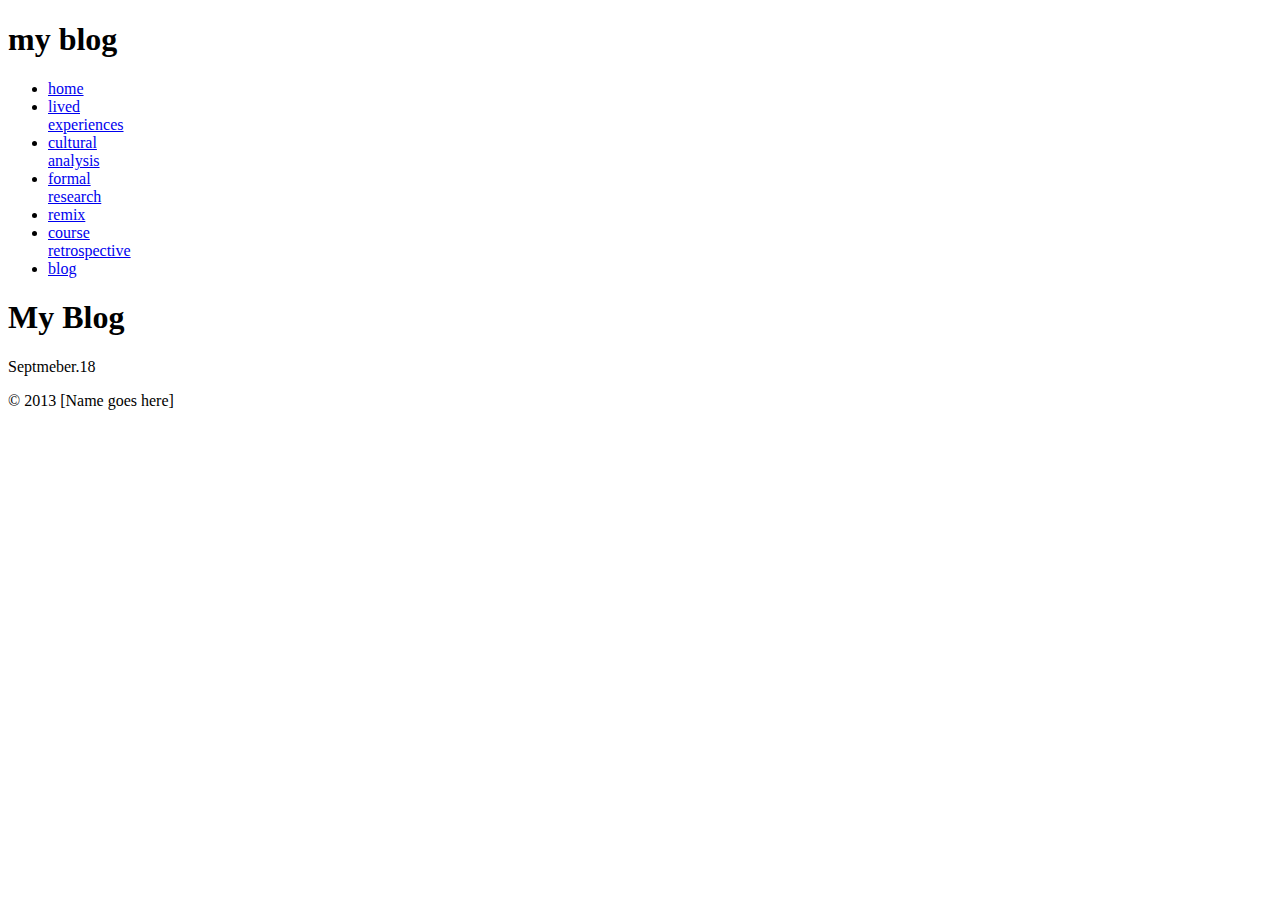
==== blog.html @ 740cb95e "Create blog.html" ====
<!DOCTYPE HTML>
<head>
<meta name="description" content="Basic Portfolio">
<meta name="author" content="name goes here">
<meta charset="UTF-8">
<link type="text/css" rel="stylesheet" href="style.css">
<title>my portfolio</title>
</head>
<body>
	<content>
		<header>
		<h1>my blog</h1>
		<ul id="nav">
			<li><a href="index.html">home</a></li>
			<li><a href="lived.html">lived <br />experiences</a></li>
			<li><a href="#">cultural <br />analysis</a></li>
			<li><a href="#">formal <br />research</a></li>
			<li><a href="#">remix</a></li>
			<li><a href="#">course <br />retrospective</a></li>
			<li><a href="blog.html">blog</a></li>
		</ul>
		</header>
		<main>
			<h1>My Blog</h1>
			<p>Septmeber.18</p>
		</main>
		<footer>
		<p>&copy; 2013 [Name goes here]</p>
		</footer>
	</content>
</body>
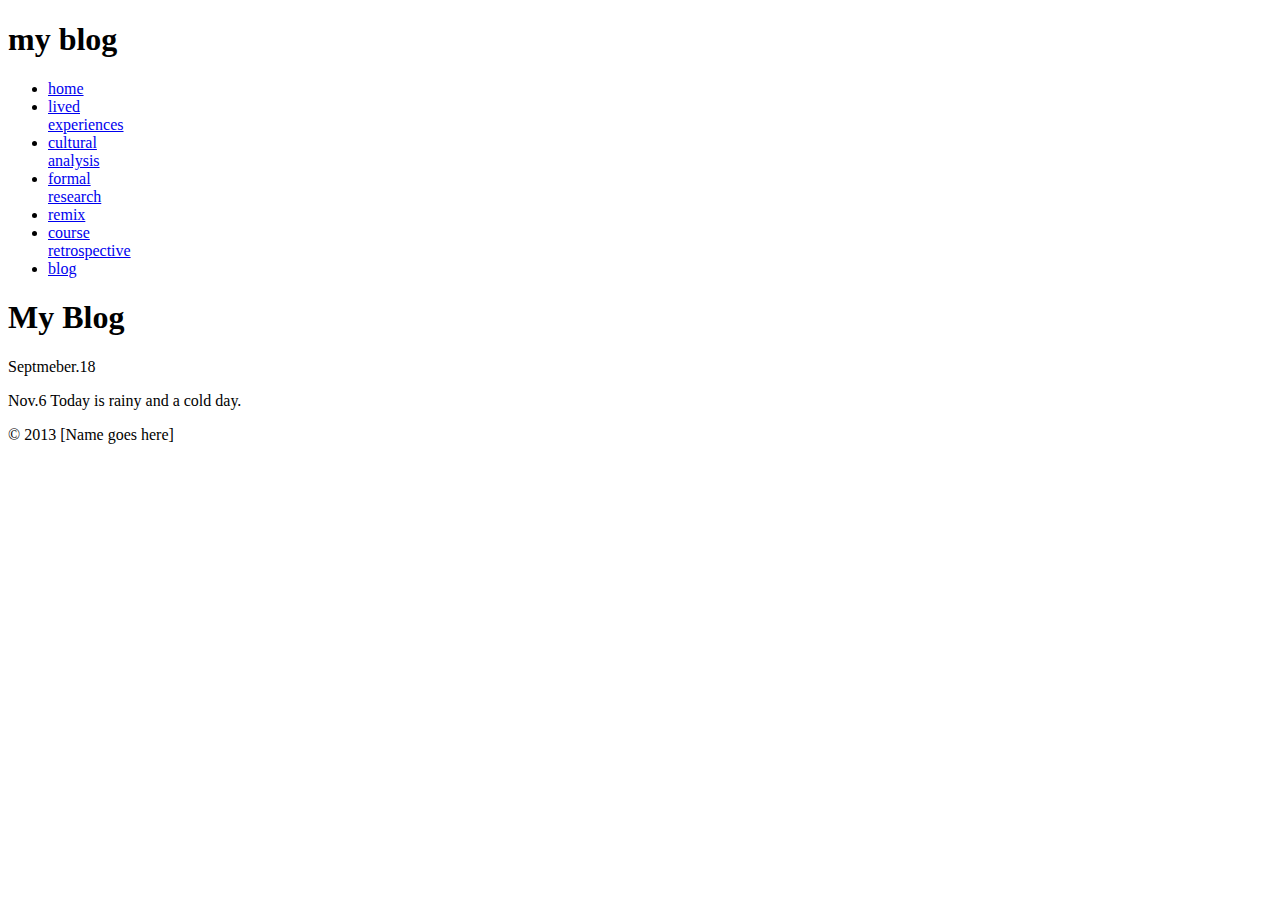
==== commit 026da221: "Update blog.html" ====
--- a/blog.html
+++ b/blog.html
@@ -23,6 +23,7 @@
 		<main>
 			<h1>My Blog</h1>
 			<p>Septmeber.18</p>
+			<p>Nov.6 Today is rainy and a cold day.</p>
 		</main>
 		<footer>
 		<p>&copy; 2013 [Name goes here]</p>
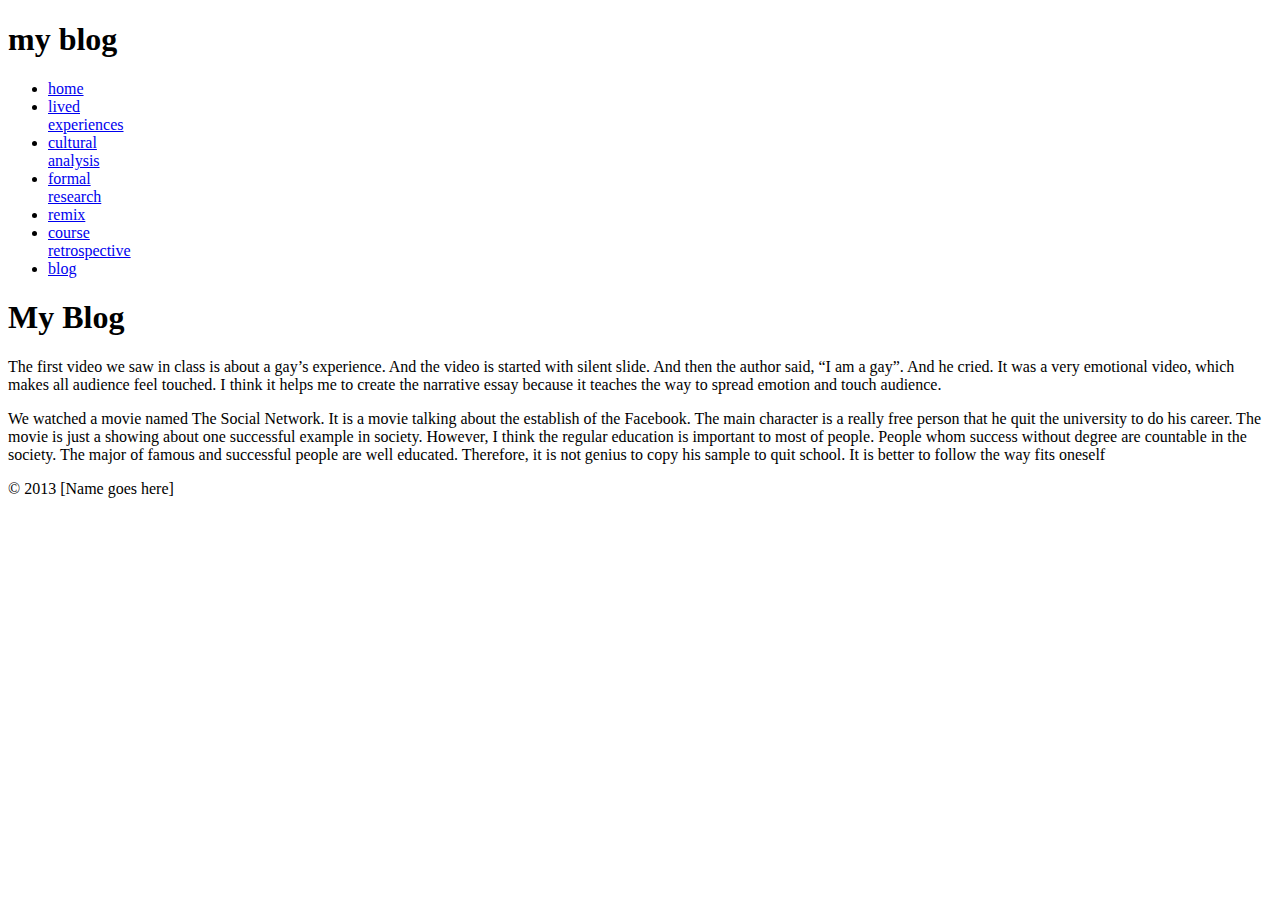
==== commit d27ed00c: "Update blog.html" ====
--- a/blog.html
+++ b/blog.html
@@ -22,8 +22,11 @@
 		</header>
 		<main>
 			<h1>My Blog</h1>
-			<p>Septmeber.18</p>
-			<p>Nov.6 Today is rainy and a cold day.</p>
+	<P>The first video we saw in class is about a gay’s experience. And the video is started with silent slide. And then the author said, “I am a gay”. And he cried. It was a very emotional video, which makes all audience feel touched. I think it helps me to create the narrative essay because it teaches the way to spread emotion and touch audience.
+
+</P>
+<P>We watched a movie named The Social Network. It is a movie talking about the establish of the Facebook. The main character is a really free person that he quit the university to do his career. The movie is just a showing about one successful example in society. However, I think the regular education is important to most of people. People whom success without degree are countable in the society. The major of famous and successful people are well educated. Therefore, it is not genius to copy his sample to quit school. It is better to follow the way fits oneself</P
+<p></p>
 		</main>
 		<footer>
 		<p>&copy; 2013 [Name goes here]</p>
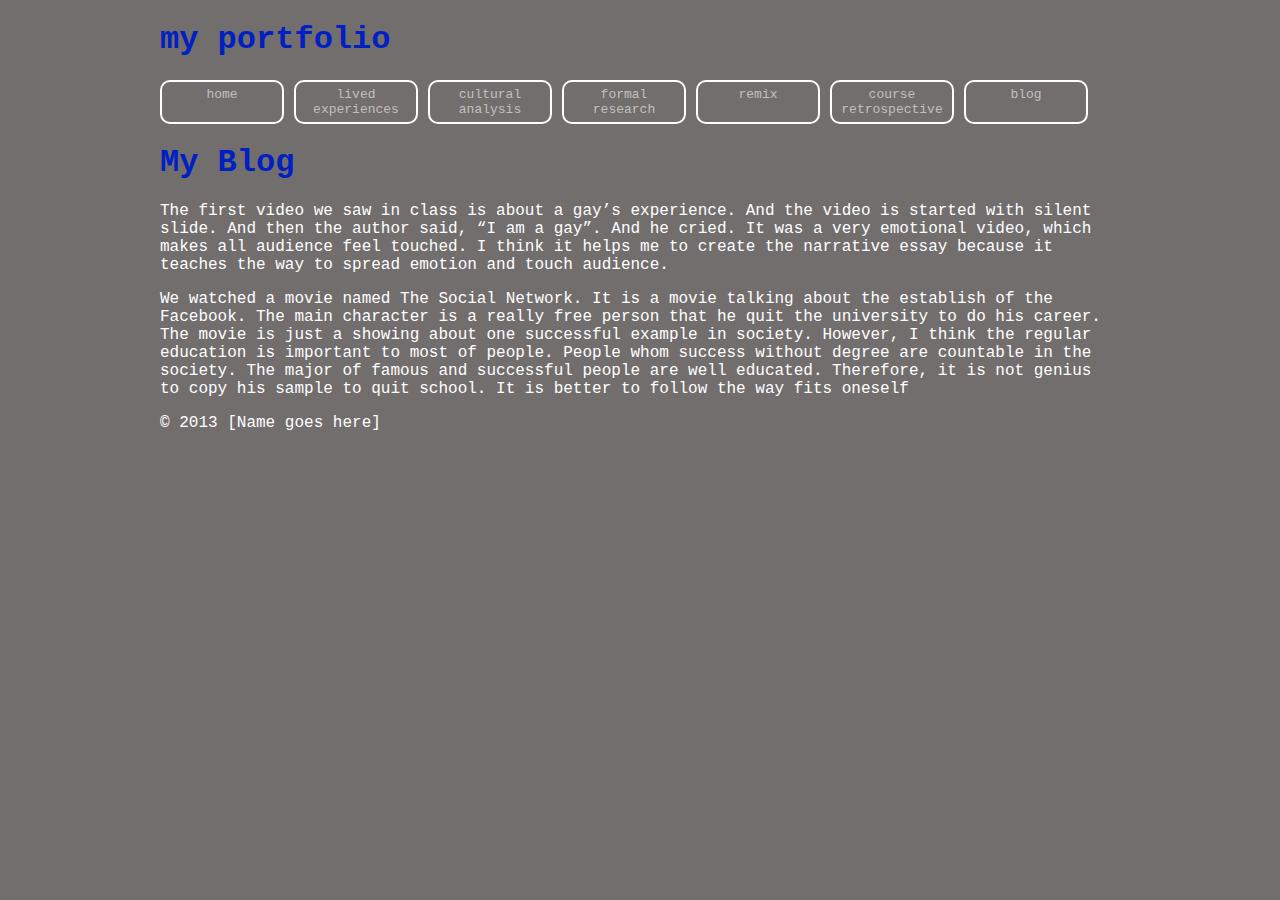
==== commit 45786b87: "Update blog.html" ====
--- a/blog.html
+++ b/blog.html
@@ -3,23 +3,22 @@
 <meta name="description" content="Basic Portfolio">
 <meta name="author" content="name goes here">
 <meta charset="UTF-8">
+<title>lived experiences project | my portfolio</title>
 <link type="text/css" rel="stylesheet" href="style.css">
-<title>my portfolio</title>
 </head>
 <body>
-	<content>
-		<header>
-		<h1>my blog</h1>
-		<ul id="nav">
-			<li><a href="index.html">home</a></li>
-			<li><a href="lived.html">lived <br />experiences</a></li>
-			<li><a href="#">cultural <br />analysis</a></li>
-			<li><a href="#">formal <br />research</a></li>
-			<li><a href="#">remix</a></li>
-			<li><a href="#">course <br />retrospective</a></li>
-			<li><a href="blog.html">blog</a></li>
-		</ul>
-		</header>
+        <header>
+                <h1>my portfolio</h1>
+                <ul id="nav">
+                        <li><a href="index.html">home</a></li>
+                        <li><a href="lived.html">lived <br />experiences</a></li>
+                        <li><a href="culture.html">cultural <br />analysis</a></li>
+                        <li><a href="formal.html">formal <br />research</a></li>
+                        <li><a href="remix.html">remix</a></li>
+                        <li><a href="course.html">course <br />retrospective</a></li>
+                        <li><a href="blog.html">blog</a></li>
+                </ul>
+        </header>
 		<main>
 			<h1>My Blog</h1>
 	<P>The first video we saw in class is about a gay’s experience. And the video is started with silent slide. And then the author said, “I am a gay”. And he cried. It was a very emotional video, which makes all audience feel touched. I think it helps me to create the narrative essay because it teaches the way to spread emotion and touch audience.
--- a/style.css
+++ b/style.css
@@ -0,0 +1,49 @@
+body {
+	color:#fff;
+	background:#726E6D;
+	font-family:Courier;
+	width:960px;
+	margin:auto;
+}
+
+
+header, main, footer {
+	clear:both;
+	margin-left:0;
+	
+}
+
+header, main h1 {
+	color:#0020C2;
+}
+
+a, a:visited {
+	color:#c0c0c0;
+	text-decoration:none;
+}
+
+a:hover {
+	color: #77ccee;
+	text-decoration: none;
+}
+
+#nav {
+	list-style: none;
+	width:960px;
+	margin-left:-40px;
+	
+}
+
+#nav li {
+	display:block;
+	float: left;
+	padding:5px;
+	margin-bottom:20px;
+	margin-right:10px;
+	height:30px;
+	width:110px;
+	text-align:center;
+	font-size:13px;
+	border: 2px solid white;
+	border-radius:10px;
+}
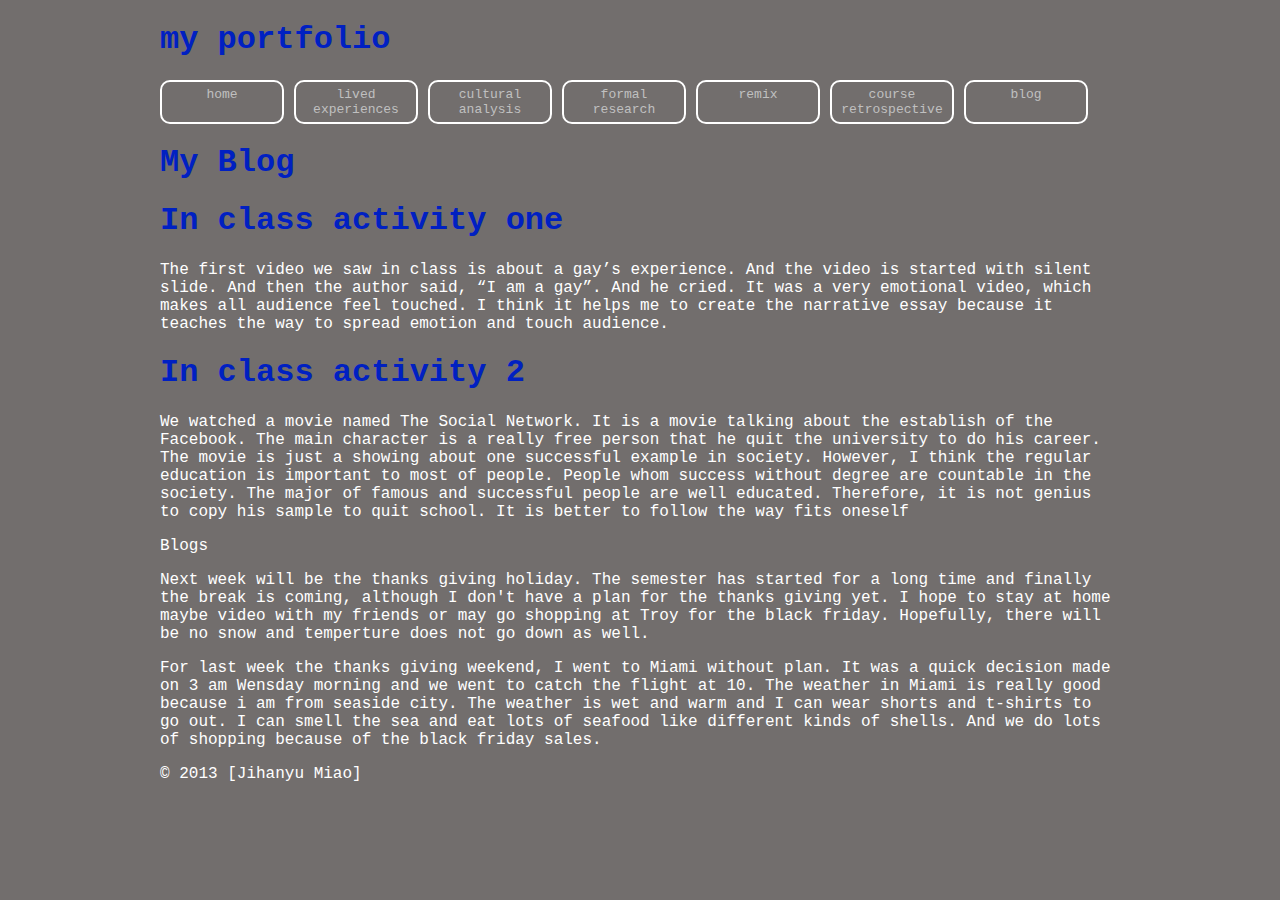
==== commit 430ddde8: "Update blog.html" ====
--- a/blog.html
+++ b/blog.html
@@ -21,14 +21,19 @@
         </header>
 		<main>
 			<h1>My Blog</h1>
+	<h1>In class activity one</h1>
 	<P>The first video we saw in class is about a gay’s experience. And the video is started with silent slide. And then the author said, “I am a gay”. And he cried. It was a very emotional video, which makes all audience feel touched. I think it helps me to create the narrative essay because it teaches the way to spread emotion and touch audience.
 
 </P>
+<h1>In class activity 2</h1>
 <P>We watched a movie named The Social Network. It is a movie talking about the establish of the Facebook. The main character is a really free person that he quit the university to do his career. The movie is just a showing about one successful example in society. However, I think the regular education is important to most of people. People whom success without degree are countable in the society. The major of famous and successful people are well educated. Therefore, it is not genius to copy his sample to quit school. It is better to follow the way fits oneself</P
-<p></p>
-		</main>
+<h1>Blogs</h1>
+<p>Next week will be the thanks giving holiday. The semester has started for a long time and finally the break is coming, although I don't have a plan for the thanks giving yet. I hope to stay at home maybe video with my friends or may go shopping at Troy for the black friday. Hopefully, there will be no snow and temperture does not go down as well.</p>
+<p>For last week the thanks giving weekend, I went to Miami without plan. It was a quick decision made on 3 am Wensday morning and we went to catch the flight at 10. The weather in Miami is really good because i am from seaside city. The weather is wet and warm and I can wear shorts and t-shirts to go out. I can smell the sea and eat lots of seafood like different kinds of shells. And we do lots of shopping because of the black friday sales. </p>
+	
+</main>
 		<footer>
-		<p>&copy; 2013 [Name goes here]</p>
+		<p>&copy; 2013 [Jihanyu Miao]</p>
 		</footer>
 	</content>
 </body>	
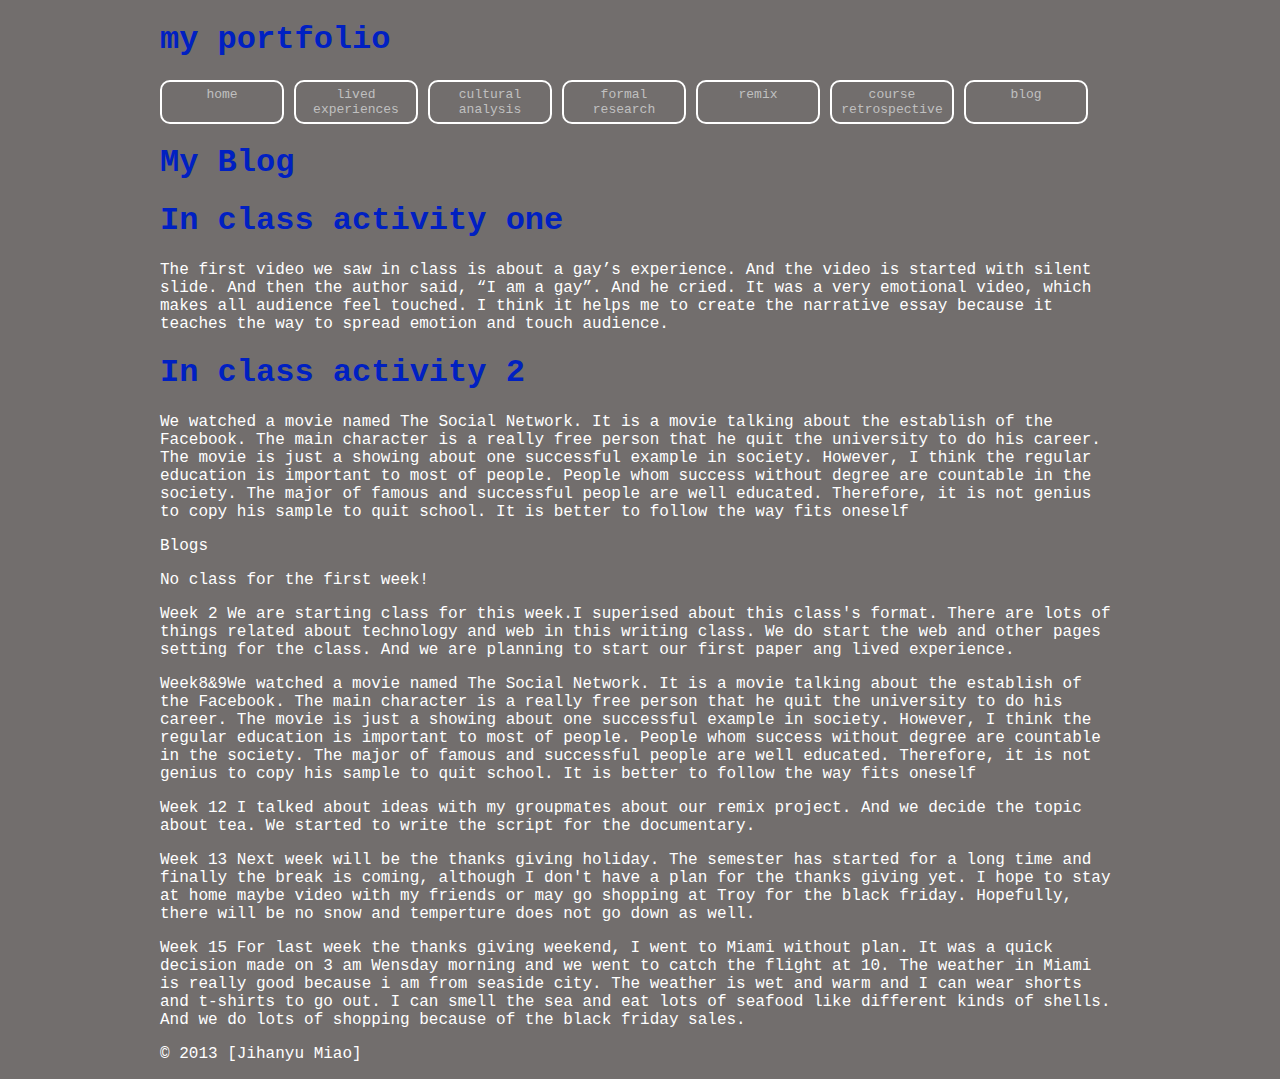
==== commit a7f47c9f: "Update blog.html" ====
--- a/blog.html
+++ b/blog.html
@@ -22,14 +22,16 @@
 		<main>
 			<h1>My Blog</h1>
 	<h1>In class activity one</h1>
-	<P>The first video we saw in class is about a gay’s experience. And the video is started with silent slide. And then the author said, “I am a gay”. And he cried. It was a very emotional video, which makes all audience feel touched. I think it helps me to create the narrative essay because it teaches the way to spread emotion and touch audience.
-
-</P>
-<h1>In class activity 2</h1>
+	<P>The first video we saw in class is about a gay’s experience. And the video is started with silent slide. And then the author said, “I am a gay”. And he cried. It was a very emotional video, which makes all audience feel touched. I think it helps me to create the narrative essay because it teaches the way to spread emotion and touch audience.</P>
+	<h1>In class activity 2</h1>
 <P>We watched a movie named The Social Network. It is a movie talking about the establish of the Facebook. The main character is a really free person that he quit the university to do his career. The movie is just a showing about one successful example in society. However, I think the regular education is important to most of people. People whom success without degree are countable in the society. The major of famous and successful people are well educated. Therefore, it is not genius to copy his sample to quit school. It is better to follow the way fits oneself</P
 <h1>Blogs</h1>
-<p>Next week will be the thanks giving holiday. The semester has started for a long time and finally the break is coming, although I don't have a plan for the thanks giving yet. I hope to stay at home maybe video with my friends or may go shopping at Troy for the black friday. Hopefully, there will be no snow and temperture does not go down as well.</p>
-<p>For last week the thanks giving weekend, I went to Miami without plan. It was a quick decision made on 3 am Wensday morning and we went to catch the flight at 10. The weather in Miami is really good because i am from seaside city. The weather is wet and warm and I can wear shorts and t-shirts to go out. I can smell the sea and eat lots of seafood like different kinds of shells. And we do lots of shopping because of the black friday sales. </p>
+<p>No class for the first week! </p>
+<p>Week 2 We are starting class for this week.I superised about this class's format. There are lots of things related about technology and web in this writing class. We do start the web and other pages setting for the class. And we are planning to start our first paper ang lived experience.</p>
+<p>Week8&9We watched a movie named The Social Network. It is a movie talking about the establish of the Facebook. The main character is a really free person that he quit the university to do his career. The movie is just a showing about one successful example in society. However, I think the regular education is important to most of people. People whom success without degree are countable in the society. The major of famous and successful people are well educated. Therefore, it is not genius to copy his sample to quit school. It is better to follow the way fits oneself</p>
+<p>Week 12 I talked about ideas with my groupmates about our remix project. And we decide the topic about tea. We started to write the script for the documentary.</p>
+<p>Week 13 Next week will be the thanks giving holiday. The semester has started for a long time and finally the break is coming, although I don't have a plan for the thanks giving yet. I hope to stay at home maybe video with my friends or may go shopping at Troy for the black friday. Hopefully, there will be no snow and temperture does not go down as well.</p>
+<p>Week 15 For last week the thanks giving weekend, I went to Miami without plan. It was a quick decision made on 3 am Wensday morning and we went to catch the flight at 10. The weather in Miami is really good because i am from seaside city. The weather is wet and warm and I can wear shorts and t-shirts to go out. I can smell the sea and eat lots of seafood like different kinds of shells. And we do lots of shopping because of the black friday sales. </p>
 	
 </main>
 		<footer>
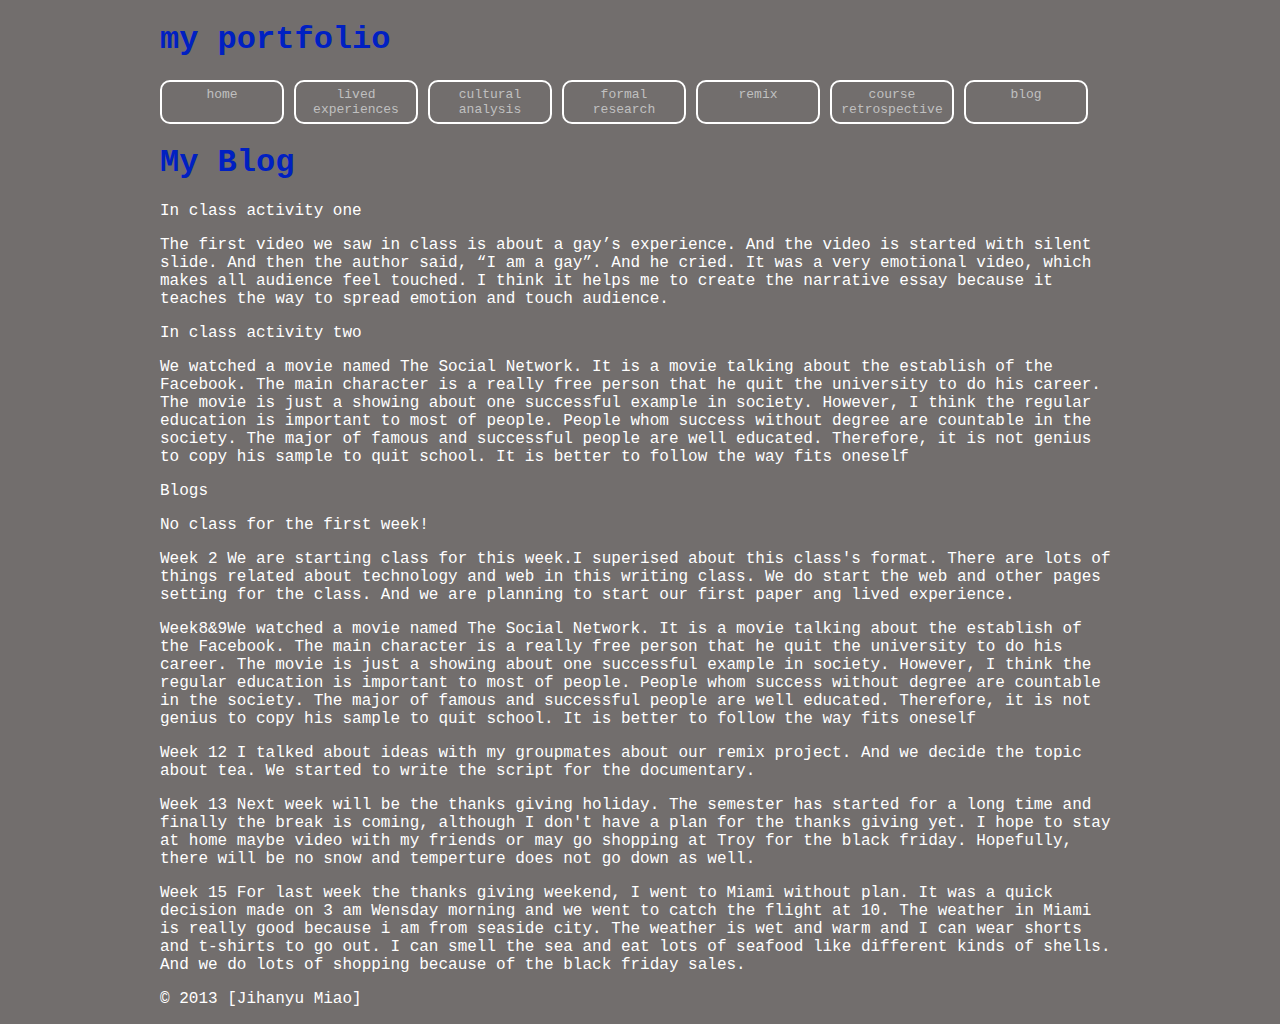
==== commit 0451a088: "Update blog.html" ====
--- a/blog.html
+++ b/blog.html
@@ -21,9 +21,9 @@
         </header>
 		<main>
 			<h1>My Blog</h1>
-	<h1>In class activity one</h1>
+	In class activity one
 	<P>The first video we saw in class is about a gay’s experience. And the video is started with silent slide. And then the author said, “I am a gay”. And he cried. It was a very emotional video, which makes all audience feel touched. I think it helps me to create the narrative essay because it teaches the way to spread emotion and touch audience.</P>
-	<h1>In class activity 2</h1>
+	In class activity two
 <P>We watched a movie named The Social Network. It is a movie talking about the establish of the Facebook. The main character is a really free person that he quit the university to do his career. The movie is just a showing about one successful example in society. However, I think the regular education is important to most of people. People whom success without degree are countable in the society. The major of famous and successful people are well educated. Therefore, it is not genius to copy his sample to quit school. It is better to follow the way fits oneself</P
 <h1>Blogs</h1>
 <p>No class for the first week! </p>
